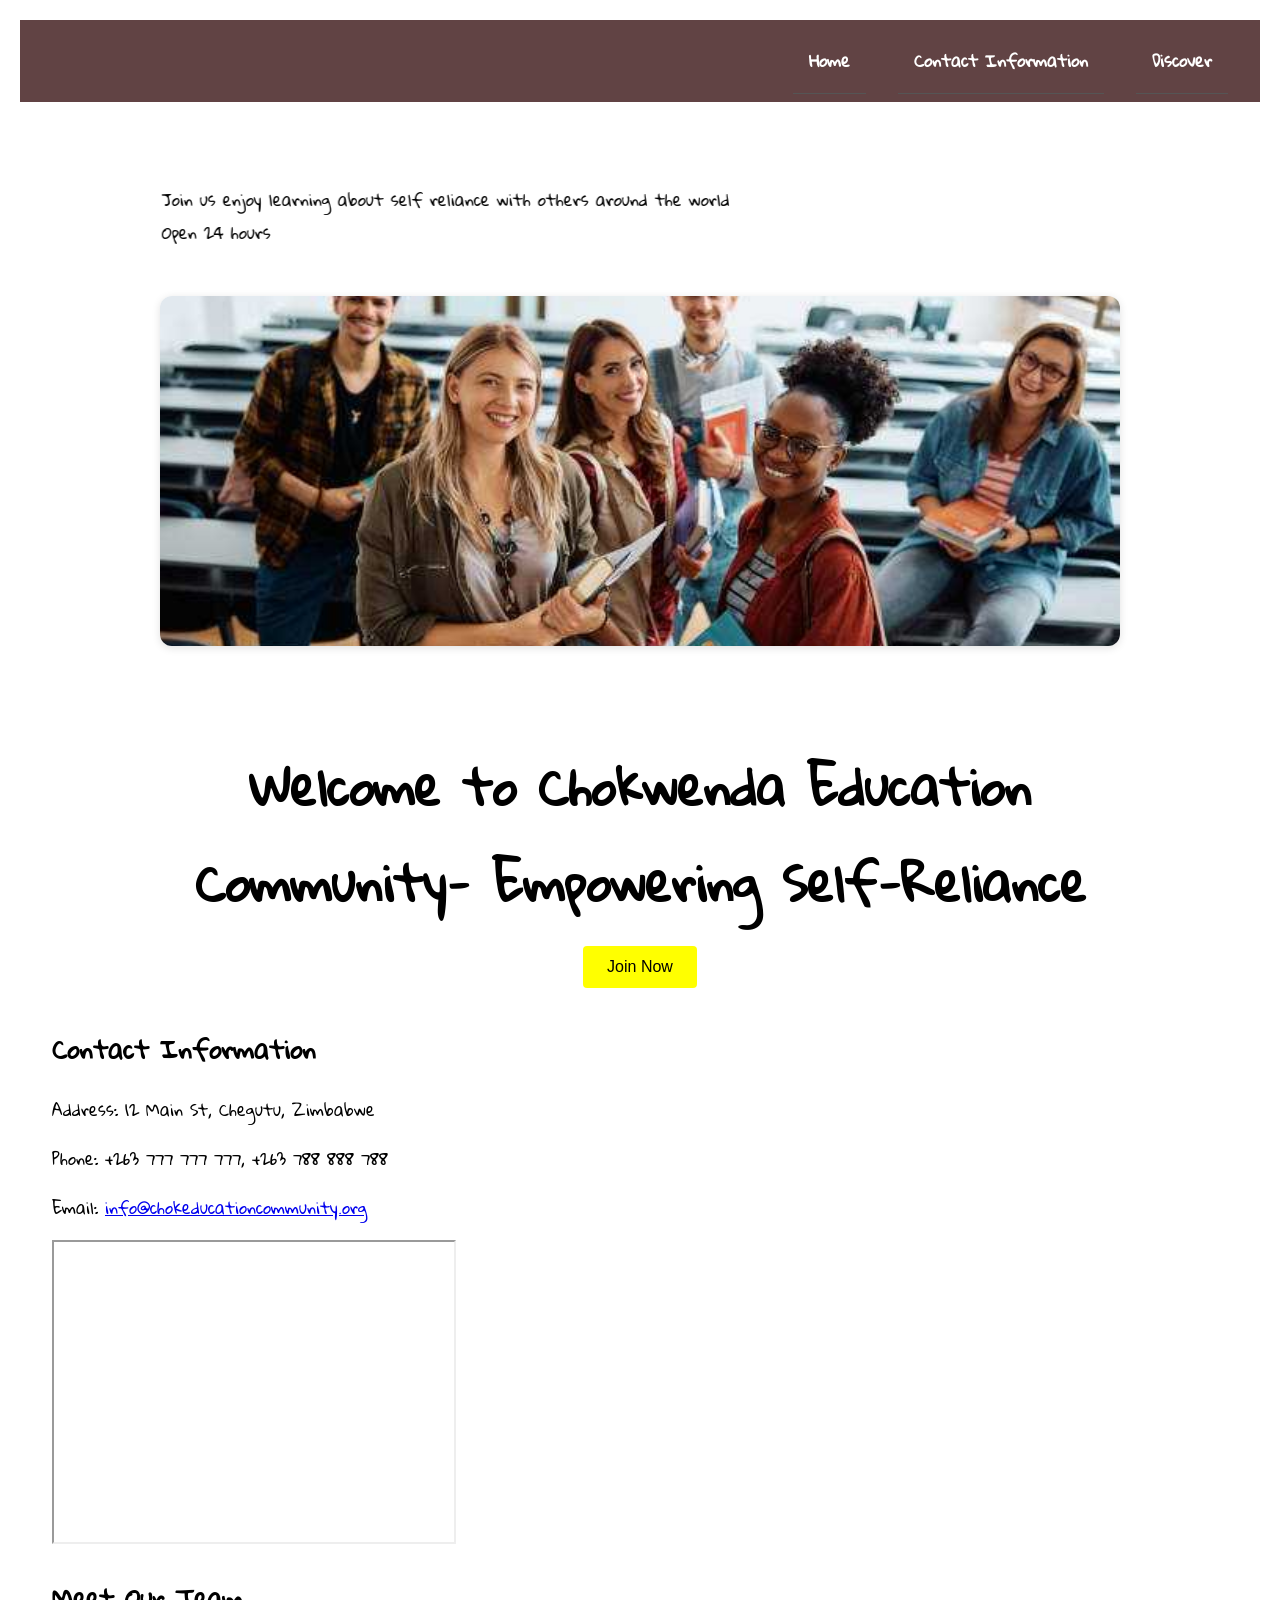
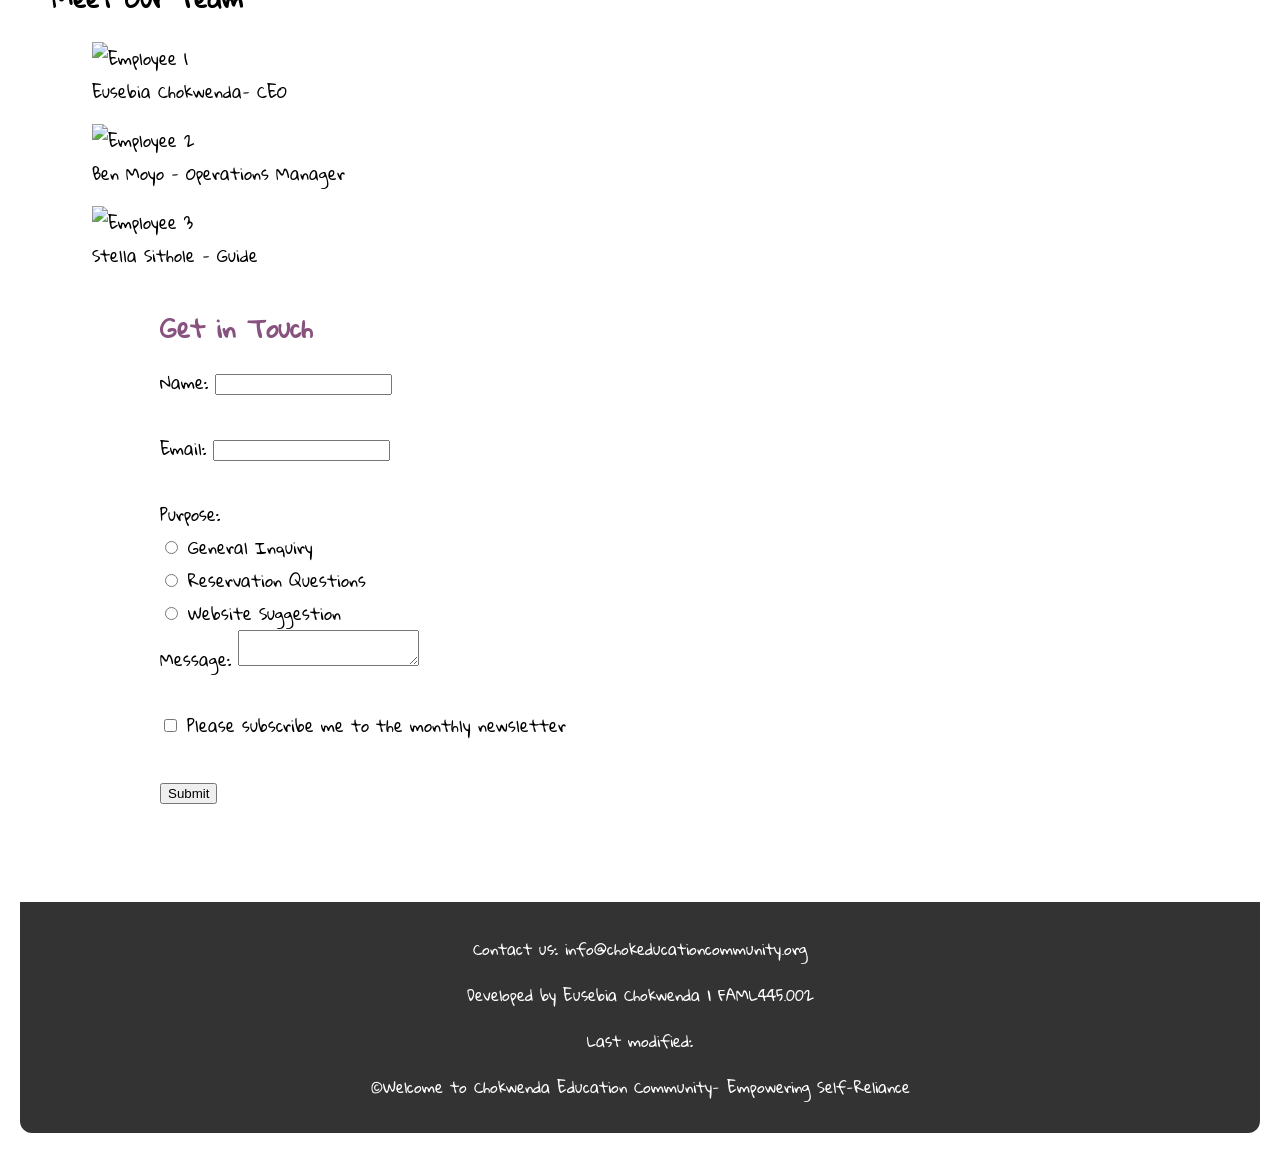
==== contact.html @ 305d24b1 "changes" ====
<!DOCTYPE html>
<html lang="en">
<head>
    <meta charset="UTF-8">
    <meta name="viewport" content="width=device-width, initial-scale=1.0">
    <title>Home Page for Chokwenda Education Community- Empowering Self-Reliance</title>
    <meta name="description" content="Chokwenda Education Community- Empowering Self-Reliance">
    <meta name="author" content="Anisa Chokwenda">
    <link rel="icon" type="image/x-icon" href="images/favicon.ico">
    <link rel="preconnect" href="https://fonts.googleapis.com">
    <link rel="preconnect" href="https://fonts.gstatic.com" crossorigin>
    <link href="https://fonts.googleapis.com/css2?family=Gloria+Hallelujah&family=Ancizar+Serif&display=swap" rel="stylesheet">
    <link rel="stylesheet" href="styles/site.css">
</head>
<body>

    <header>
        <nav id="main-nav">
        <button id="menu-toggle" aria-label="Toggle navigation" aria-expanded="false">&#9776;</button>
        <ul id="menu-list">
            <li><a href="index.html">Home</a></li>
            <li><a href="contact.html">Contact Information</a></li>
            <li><a href="discover.html">Discover</a></li>
        </ul>
    </nav>
    </header>
    <main>
        <marquee behavior="alternate" direction="right"><br>Join us enjoy learning about self reliance with others around the world<br>Open 24 hours</marquee>
        <section class="hero">
            <img src="images/hero.jpg" alt="Hero Image">
        </section>
        <section class="hero">
            <h1>Welcome to Chokwenda Education Community- Empowering Self-Reliance</h1>
            <a href="join.html">
                <button> Join Now</button>
            </a>
        </section>

        <div class="contact-info">
            <h2>Contact Information</h2>
            <p>Address: 12 Main St, Chegutu, Zimbabwe</p>
            <p>Phone: +263 777 777 777, +263 788 888 788</p>
            <p>Email: <a href=" info@chokeducationcommunity.org"> info@chokeducationcommunity.org</a></p>
            <iframe
                src="https://www.google.com/maps/embed?pb=!1m14!1m12!1m3!1d30332.43452773173!2d30143757566401952!3d-18138361382303408!2m3!1f0!2f0!3f0!3m2!1i1024!2i768!4f13.1!5e0!3m2!1sen!2szw!4v1749063794457!5m2!1sen!2szw"
                width="400" height="300" allowfullscreen="" loading="lazy" referrerpolicy="no-referrer-when-downgrade"
                class="map-iframe"></iframe>
        </div>
        <div class="employee-profiles">
            <h2>Meet Our Team</h2>
            <figure>
                <img src="images/employee1.jpg" alt="Employee 1">
                <figcaption>Eusebia Chokwenda- CEO</figcaption>
            </figure>
            <figure>
                <img src="images/employee2.jpg" alt="Employee 2">
                <figcaption>Ben Moyo - Operations Manager</figcaption>
            </figure>
            <figure>
                <img src="images/employee3.jpg" alt="Employee 3">
                <figcaption>Stella Sithole - Guide</figcaption>
            </figure>
        </div>
        <section class="contact-form">
            <h2>Get in Touch</h2>
            <form>
                <label for="name">Name:</label>
                <input type="text" id="name" name="name"><br><br>
                <label for="email">Email:</label>
                <input type="email" id="email" name="email"><br><br>
                <label>Purpose:</label>
                <div class="radio-options">
                    <div>
                        <input type="radio" id="general" name="purpose" value="general" required>
                        <label for="general">General Inquiry</label>
                    </div>
                    <div>
                        <input type="radio" id="reservation" name="purpose" value="reservation" required>
                        <label for="reservation">Reservation Questions</label>
                    </div>
                    <div>
                        <input type="radio" id="suggestion" name="purpose" value="suggestion" required>
                        <label for="suggestion">Website Suggestion</label>
                    </div>
                </div>
                <label for="message">Message:</label>
                <textarea id="message" name="message"></textarea><br><br>
                <input type="checkbox" id="newsletter" name="newsletter">
                <label for="newsletter">Please subscribe me to the monthly newsletter</label><br><br>
                <button type="submit">Submit</button>
            </form>
        </section>

    </main>

    <footer>
        <p>Contact us: <ahref="info@chokeducationcommunity.org"></a>info@chokeducationcommunity.org</a></p>
        <p>Developed by Eusebia Chokwenda | FAML445.002</p>
        <p>Last modified: <spanid="last-modified"></span></p>
        <p>&copy;<spanid="copyright-year"></span>Welcome to Chokwenda Education Community- Empowering Self-Reliance</p>
    </footer>

    <script src="scripts/project.js"></script>
</body>
</html>
---- styles/site.css ----
:root {
    --primary-color: #B1DDF1;
    
    --secondary_color: #9F87AF;
    
    --accent1-color: #614344;
    
    --accent2-color: #88527F;
    
    --heading-font: "Gloria Hallelujah", sans-serif;
    --body-font: "Ancizar Serif", serif;
}

body {
    font-family: "Gloria Hallelujah", sans-serif;
    margin: 0;
    padding: 0;
    margin: 20px;
    background-color: white;

}

/* -------------------------------------------------
   Header & navigation
   ------------------------------------------------- */
header {
  background: var(--accent1-color);
  color: black;
}

nav ul {
  list-style: none;
  display: flex;
  justify-content: center;
  gap: 2rem;
  padding: 0.5rem 0;
}

nav a {
  color: #fff;
  text-decoration: none;
  font-weight: 600;
}

nav a:hover {
  text-decoration: underline;
}

/* -------------------------------------------------
   Hero section
   ------------------------------------------------- */
.hero {
  color: black;
  text-align: center;
  padding: 4rem 1rem;
}

.hero h1 {
  font-size: 2rem;
  margin-bottom: 1rem;
}

/* Button uses accent colour */
.hero button {
  background: yellow;
  border: none;
  padding: 0.75rem 1.5rem;
  font-size: 1rem;
  cursor: pointer;
  border-radius: 4px;
  color: black;
}
.hero button:hover {
  background: green;   /* slightly darker on hover */
}

/* -------------------------------------------------
   Content sections
   ------------------------------------------------- */
section {
  max-width: 960px;
  margin: 2rem auto;
  padding: 0 1rem;
}

/* Section titles – primary colour */
section h2 {
  color: black;
  font-size: 1.5rem;
  margin-bottom: 0.75rem;
}

/* Paragraphs & list items – body font */
section p,
section li {
  margin-bottom: 0.75rem;
}

/* Links inside content – accent colour */
section a {
  color: darkblue;
  text-decoration: underline;
}
section a:hover {
  opacity: 0.85;
}

/* -------------------------------------------------
   Wireframe links (stacked on mobile, inline on desktop)
   ------------------------------------------------- */
#wireframe p {
  margin-bottom: 0.5rem;
}

/* -------------------------------------------------
   Footer
   ------------------------------------------------- */
footer {
  margin-top: auto;
  background: #333;
  color: #fff;
  text-align: center;
  padding: 1rem;
  font-size: 0.9rem;
}
footer a {
  color: var(--accent-color);
}

/* -------------------------------------------------
   Responsive tweaks
   ------------------------------------------------- */
@media (max-width: 768px) {
  /* Mobile navigation – vertical */
  nav ul {
    flex-direction: column;
    gap: 0.5rem;
  }
}

@media (min-width: 769px) {
  /* Desktop navigation – right aligned */
  nav ul {
    justify-content: flex-end;
    padding-right: 2rem;
  }

  /* Hero gets larger padding & heading */
  .hero {
    padding: 5px;
  }
  .hero h1 {
    font-size: 3rem;
  }

  /* Two‑column layout for purpose & scenarios */
  #site-purpose,
  #scenarios {
    display: flex;
    gap: 2rem;
  }
  #site-purpose > p,
  #scenarios > ul {
    flex: 1;
  }

  /* Wireframe links side‑by‑side */
  #wireframe p {
    display: inline-block;
    margin-right: 1.5rem;
  }
}

main {
    padding: 2em;
    max-width: 1200px;
    margin: 0 auto;
}

.hero {
    position: relative;
    text-align: center;
    margin-bottom: 2em;
}

.hero img {
    width: 100%;
    max-height: 350px;
    object-fit: cover;
    border-radius: 12px;
    box-shadow: 0 2px 8px rgba(0,0,0,0.12);
}

.home-info-container{
    display: flex;
    justify-content: space-between;
    align-items: flex-start;
}

.home-events, .current-weather, .weather-forecast {
    flex: 1;
    margin: 10px;
    padding: 10px;
    border: 1px solid #ddd;
    background-color: #f9f9f9;
}

.home-events h2, .current-weather h2, .weather-forecast h2{
    margin-top: 0;
}

.call-to-action {
    position: absolute;
    bottom: 20px;
    left: 50%;
    transform: translateX(-50%);
    background: var(--secondary-color);
    padding: 0.8em 2em;
    border-radius: 20px;
    box-shadow: 0 2px 8px rgba(0,0,0,0.10);
}

.call-to-action a {
    color: black;
    text-decoration: none;
    font-size: 1.2em;
    font-weight: bold;
}

section {
    margin-bottom: 2em;
}

section h2 {
    color: var(--accent2-color);
    font-family: var(--heading-font);
    margin-bottom: 0.6em;
}

/* Weather */
.weather #weather-data {
    background-color: #fff;
    border: 1px solid #ddd;
    padding: 1em;
    border-radius: 8px;
    box-shadow: 0 1px 4px rgba(0,0,0,0.07);
}

/* Spotlights */
.spotlights {
    display: flex;
    flex-direction: column;
    gap: 1em;
}

#spotlights-container {
    display: flex;
    gap: 1em;
    flex-wrap: wrap;
}

.spotlight-card {
    background-color: lavender;
    border: 1px solid var(--accent1-color);
    border-radius: 8px;
    padding: 1em;
    flex: 1 1 200px;
    min-width: 200px;
    box-shadow: 0 1px 4px rgba(0,0,0,0.05);
    text-align: center;
}

.spotlight-card img {
    width: 50px;
    height: 50px;
    object-fit: contain;
    margin-bottom: 0.5em;
}

/* Members Grid/List */
#members-container {
    margin-top: 1em;
}

.grid-view {
    display: grid;
    grid-template-columns: repeat(3, 1fr);
    gap: 1em;
}

.list-view {
    display: block;
}

.member-card {
    background-color: #fff;
    padding: 1em;
    border-radius: 8px;
    border: 1px solid #ddd;
    margin-bottom: 1em;
    display: flex;
    flex-direction: column;
    align-items: center;
    box-shadow: 0 1px 4px rgba(0,0,0,0.07);

}

.member-card img {
    width: 60px;
    height: 100px;
    object-fit: contain;
    margin-bottom: 0.5em;
}

.member-card h3 {
    margin: 0.2em 0 0.4em;
    color: var(--accent1-color);
}

.member-card a {
    color: var(--accent2-color);
}

/* Events Section */
.events {
    background: #fff;
    padding: 1em;
    border-radius: 8px;
    border: 1px solid #ddd;
    box-shadow: 0 1px 4px rgba(0,0,0,0.07);
}

/* Footer */
footer {
    background-color: #333;
    color: white;
    padding: 1em;
    text-align: center;
    font-size: 0.95em;
    margin-top: 2em;
    border-radius: 0 0 12px 12px;
}

footer a {
    color: yellow;
    text-decoration: underline;
}

.membership-level{
    animation: pulse 2s infinite;
}

@keyframes pulse {
    0% {
        transform: scale(1);
    }
    50% {
        transform: scale(1.05);
    }
    100% {
        transform: scale(1);
    }
}

.thank-you-info {
    background-color: #f7f7f7;
    padding: 20px;
    border: 1px solid #ddd;
    border-radius: 10px;
    box-shadow: 0 0 10px rgba(0, 0, 0, 0.1);
    display: flex;
    flex-direction: column;
    align-items: center;
    max-width: 600px;
    margin: auto;
}
.thank-you-info h2{
    text-align: center;
    margin-bottom: 1.5em;
}
#join-form {
    display: flex;
    flex-direction: column;
    width: 100%;
}

#join-form button{
    align-self: center;
    border: none;
    cursor: pointer;
    font-weight: bold;
    margin-top: 1em;
    background-color: green;
    color: white;
}

#join-form button:hover {
    background-color: green;
}
#user-info {
    list-style: none;
    padding: 0;
    margin: 0;
}

#user-info li {
    margin-bottom: 10px;
}

#user-info li strong {
    font-weight: bold;
}

/* Membership cards with animation */
.membership-card {
    display: flex;
    flex-wrap: wrap;
    gap: 1em;
    margin-top: 2em;
    justify-content: center;
}
.membership-card {
    background-color: #f0f0f0;
    border: 1px solid #ddd;
    border-radius: 8px;
    padding: 1em;
    width: 200px;
    text-align: center;
    box-shadow: 0 2px 4px rgba(0,0,0,0.1);
    opacity: 0;
    transform: translateY(20px);
    animation: fadeInUp 0.6s forwards;
}

/* Animation for cards */
.animate-card {
    opacity: 0;
    transform: translateY(20px);
    animation: fadeInUp 0.6s forwards;
}

/* Delayed animations */
.animate-card:nth-child(1) { animation-delay: 0.1s; }
.animate-card:nth-child(2) { animation-delay: 0.2s; }
.animate-card:nth-child(3) { animation-delay: 0.3s; }
.animate-card:nth-child(4) { animation-delay: 0.4s; }

@keyframes fadeInUp {
    to {
        opacity: 1;
        transform: translateY(0);
    }
}
.grid-container {
    display: grid;
    grid-template-areas:
        'card1'
        'card2'
        'card3'
        'card4'
        'card5'
        'card6'
        'card7'
        'card8';
    gap: 1rem;
    padding: 1rem;
}

@media (min-width: 641px) and (max-width: 1024px) {
    .grid-container {
        grid-template-areas:
            'card1 card2'
            'card3 card4'
            'card5 card6'
            'card7 card8';
        grid-template-columns: 1fr 1fr;
    }
}

@media (min-width: 1025px) {
    .grid-container {
        grid-template-areas:
            'card1 card2 card3 card4'
            'card5 card6 card7 card8';
        grid-template-columns: repeat(4, 1fr);
    }
}

.card {
    background-color: #f0f0f0;
    padding: 1rem;
    border: 1px solid #ddd;
}

.card h2 {
    margin-top: 0;
}

.card figure img {
    width: 150px;
    height: 100px;
    object-fit: cover;
    transition: transform 0.3s ease-in-out, box-shadow 0.3s ease-in-out;
}

@media (min-width: 641px) {
    .card figure img:hover {
        transform: scale(1.05);
        box-shadow: 0 0 10px rgba(0, 0, 0, 0.3);
    }
}

.modal {
    display: none;
    position: fixed;
    z-index: 1000;
    left: 0;
    top: 0;
    width: 100%;
    height: 100%;
    background-color: rgba(0,0,0,0.5);
}

.modal-content {
    background-color: white;
    margin: 10% auto;
    padding: 20px;
    border-radius: 8px;
    width: 80%;
    max-width: 500px;
    position: relative;
    animation: modalopen 0.3s;
}

@keyframes modalopen {
    from {opacity: 0; transform: translateY(-50px);}
    to {opacity: 1; transform: translateY(0);}
}

.close {
    color: #aaa;
    float: right;
    font-size: 28px;
    font-weight: bold;
    cursor: pointer;
    line-height: 1;
}

.close:hover {
    color: black;
}
/* Mobile Menu */
#menu-list {
    display: none;
    flex-direction: column;
    position: absolute;
    top: 60px;
    left: 0;
    width: 100%;
    background-color: #333;
    box-shadow: 0 2px 5px rgba(0,0,0,0.2);
    z-index: 100;
}

#menu-list.show {
    display: flex;
}

#menu-list li {
    width: 100%;
    text-align: center;
}

#menu-list a {
    display: block;
    padding: 1em;
    color: white;
    text-decoration: none;
    border-bottom: 1px solid #555;
}

#menu-list a:hover {
    background-color: #555;
}


@media (min-width: 540px) {
    #menu-list {
        display: flex !important;
        position: static;
        flex-direction: row;
        width: auto;
        background-color: transparent;
        box-shadow: none;
        margin-left: auto;
    }
    
    #menu-list li {
        width: auto;
        text-align: left;
        border-bottom: none;
    }
    
    #menu-toggle {
        display: none;
    }
}

@media (max-width: 540px) {
    body {
        display: flex;
        flex-direction: column;
        align-items: stretch;
    }
    main,
    .home-info-container,
    .spotlights,
    #spotlights-container,
    header,
    footer {
        width: 100%;
        max-width: 100%;
        margin: 0;
        padding: 0.5em;
        box-sizing: border-box;
    }
    .home-info-container {
        flex-direction: column;
        align-items: stretch;
    }
    .home-events,
    .current-weather,
    .weather-forecast {
        margin: 0 0 1em 0;
        width: 100%;
    }
    .spotlights,
    #spotlights-container {
        flex-direction: column;
        gap: 1em;
    }
    .grid-view {
        grid-template-columns: 1fr;
    }
}
@media (max-width: 1025px){
    #members-container{
        grid-template-columns: repeat(3, 1fr);
    }
}
@media (max-width: 768px){
    #members-container{
        grid-template-columns: repeat(2, 1fr);
    }
}
@media (max-width: 500px) {
    .grid-view {
        grid-template-columns: 1fr;
    }
    .spotlights, #spotlights-container {
        flex-direction: column;
    }
    #members-container{
        grid-template-columns: 1fr;
    }
}

#members-container img:hover{
    transform: scale(1.05);
        box-shadow: 0 0 10px rgba(0, 0, 0, 0.3);
    }

.marquee {
    overflow: hidden;
    white-space: nowrap;
    animation: marquee 10s linear infinite;
}

@keyframes marquee {
    0% {transform: translateX(100%);}
    100% {transform: translateX(-100%);}
}

/* Membership cards with animation */
.membership-cards {
    display: grid;
    grid-template-columns: 1fr;
    gap: 1em;
    margin-top: 2em;
    justify-content: center;
}

/* Desktop view - 2 columns */
@media (min-width: 768px) {
    .membership-cards {
        grid-template-columns: 1fr 1fr;
    }
}
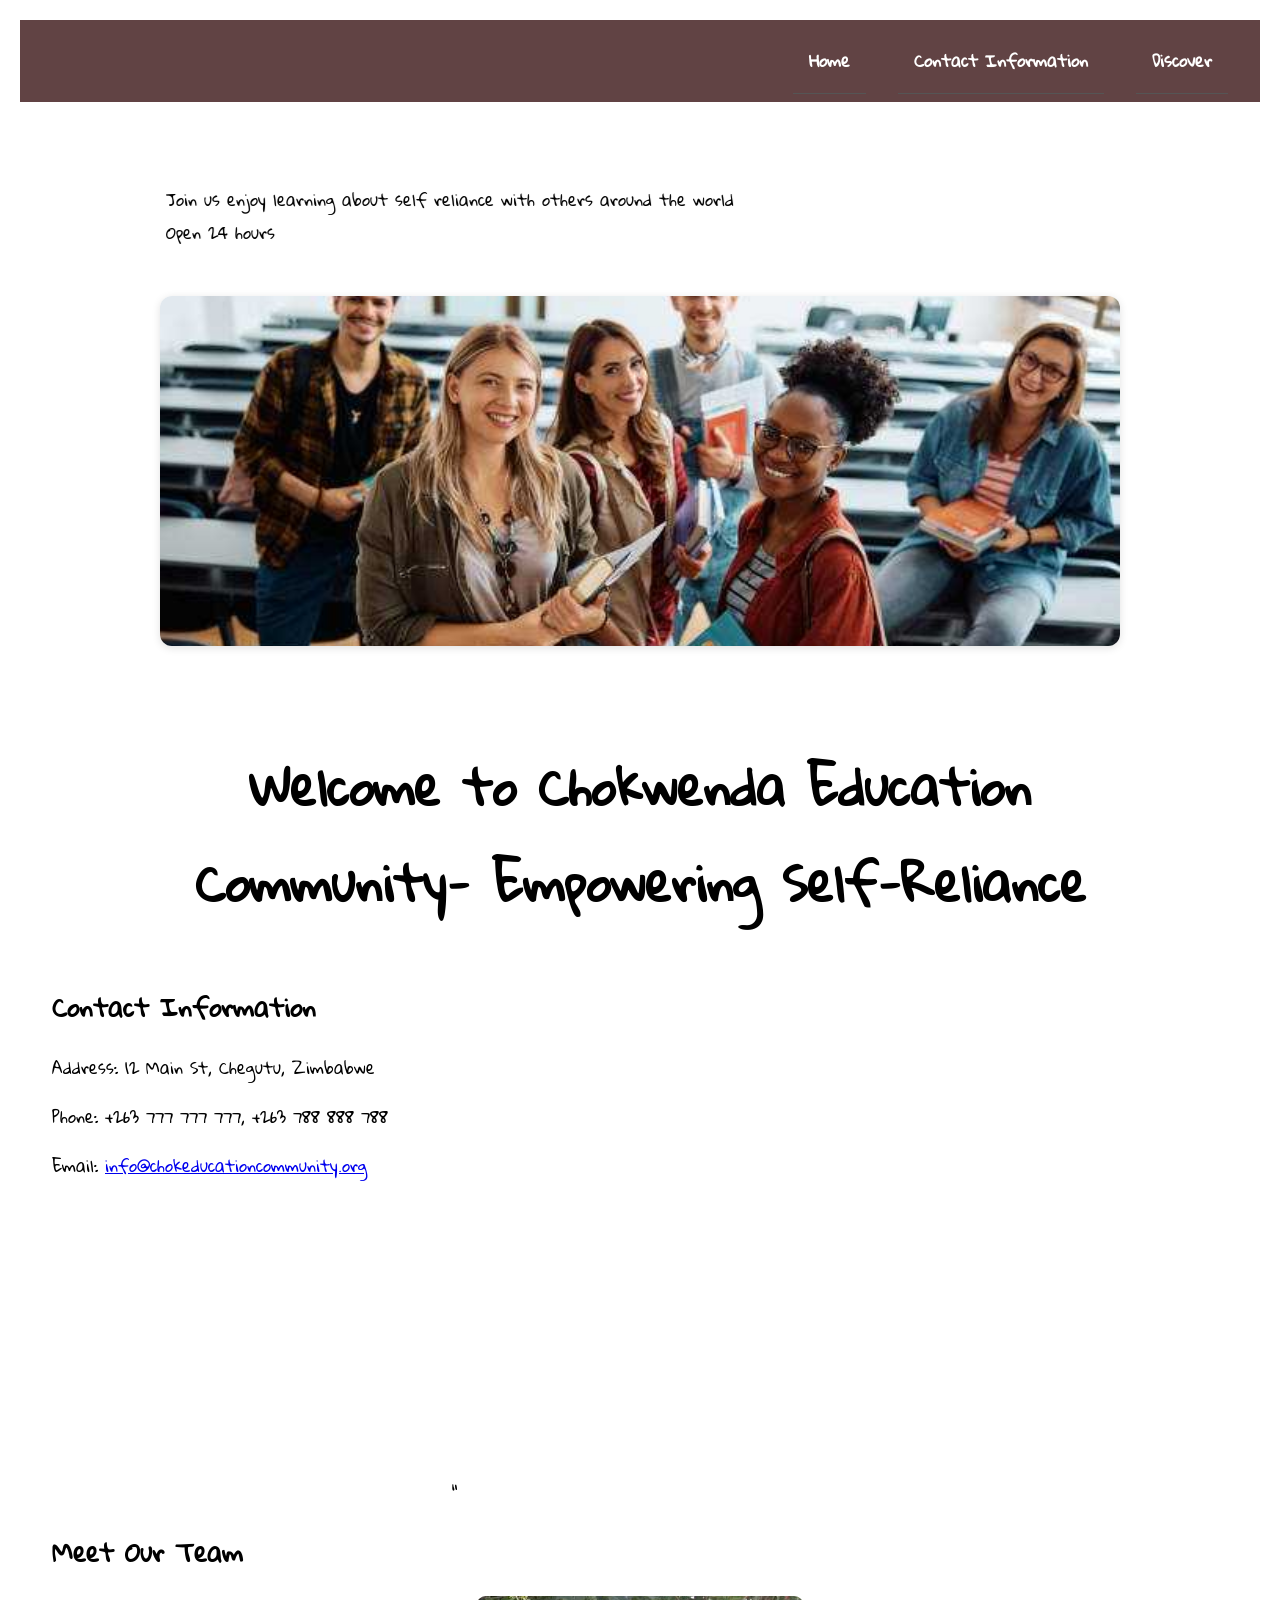
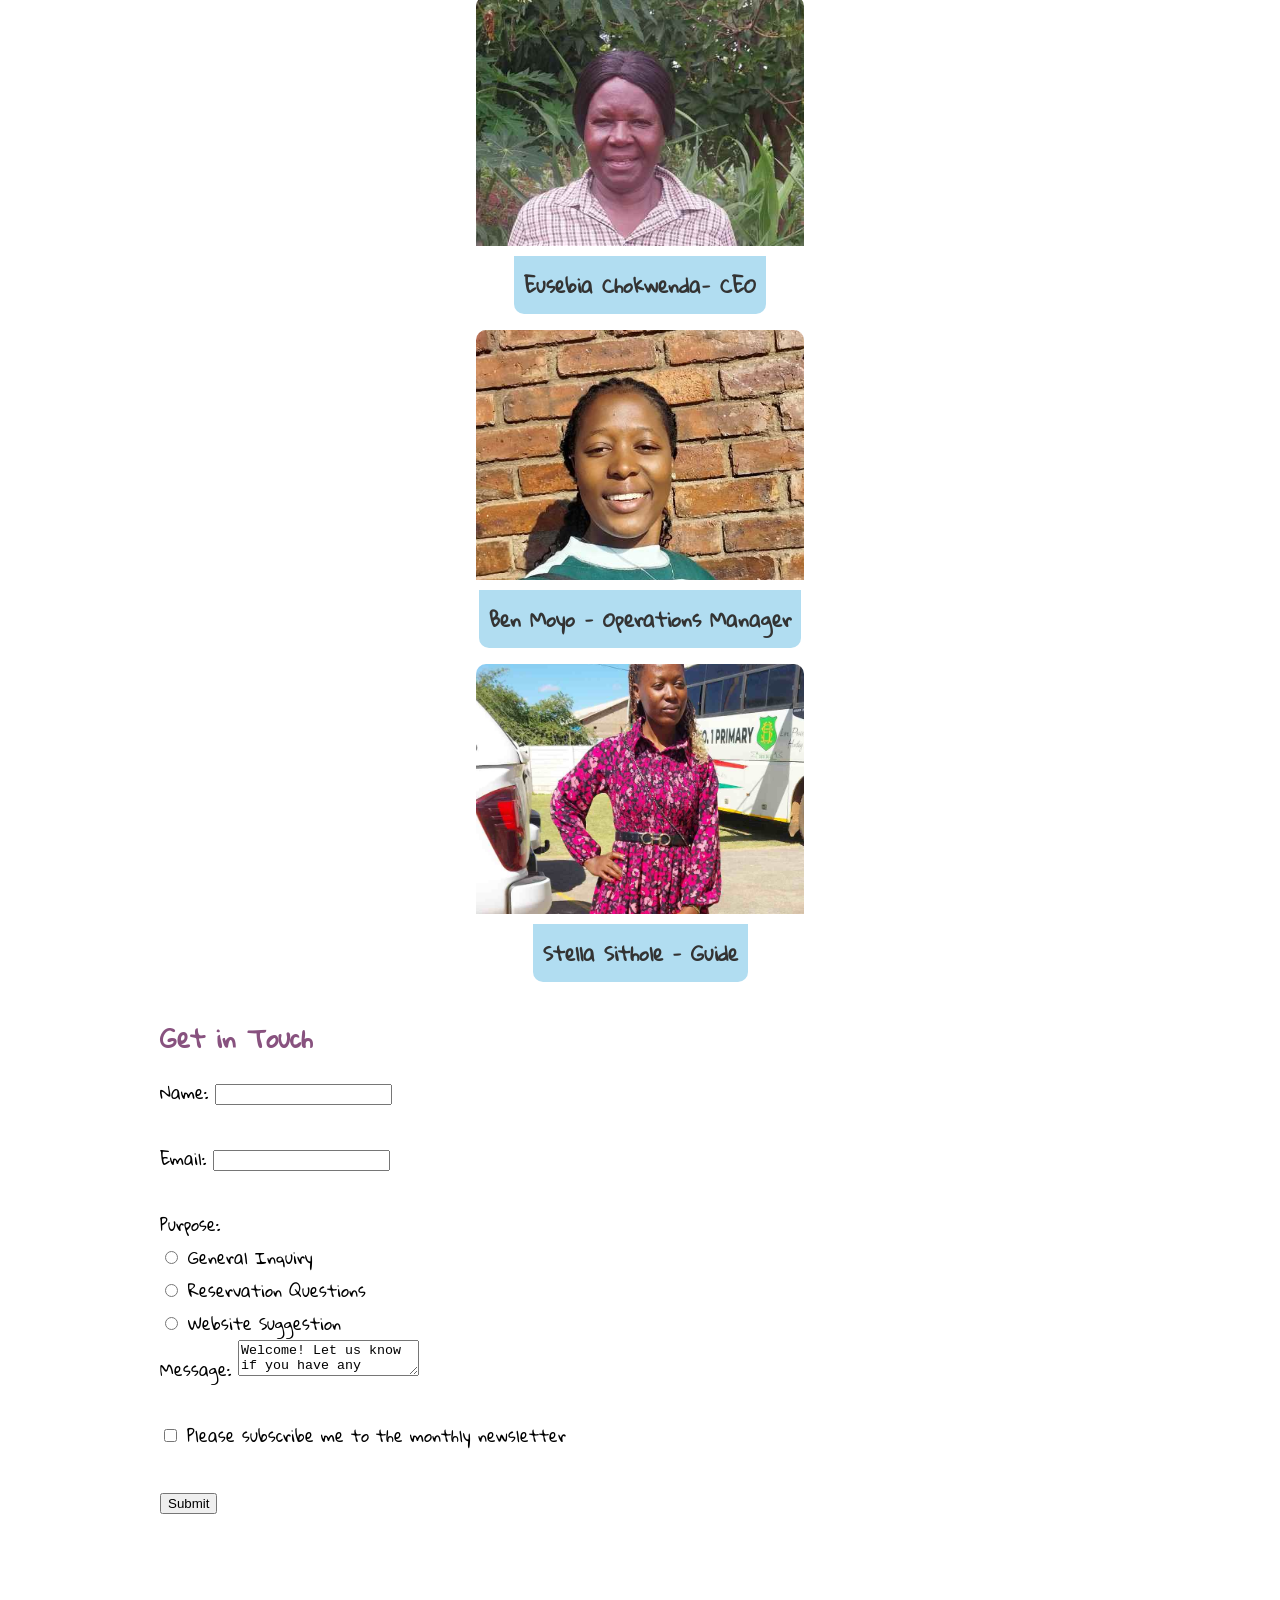
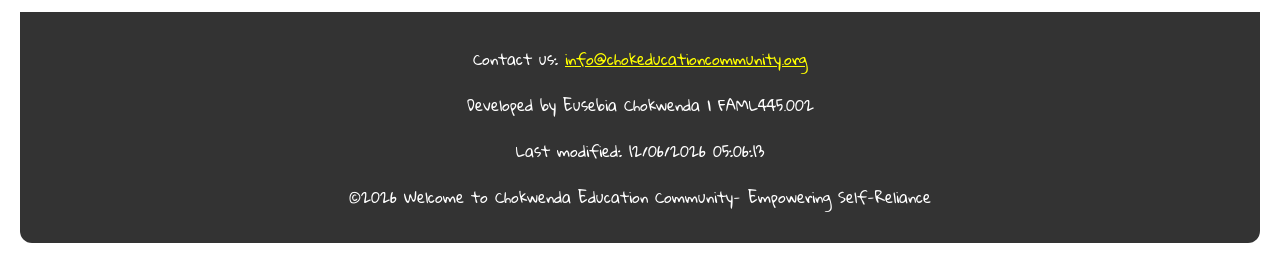
==== commit 3644b824: "changes" ====
--- a/contact.html
+++ b/contact.html
@@ -33,9 +33,6 @@
         </section>
         <section class="hero">
             <h1>Welcome to Chokwenda Education Community- Empowering Self-Reliance</h1>
-            <a href="join.html">
-                <button> Join Now</button>
-            </a>
         </section>
 
         <div class="contact-info">
@@ -43,10 +40,8 @@
             <p>Address: 12 Main St, Chegutu, Zimbabwe</p>
             <p>Phone: +263 777 777 777, +263 788 888 788</p>
             <p>Email: <a href=" info@chokeducationcommunity.org"> info@chokeducationcommunity.org</a></p>
-            <iframe
-                src="https://www.google.com/maps/embed?pb=!1m14!1m12!1m3!1d30332.43452773173!2d30143757566401952!3d-18138361382303408!2m3!1f0!2f0!3f0!3m2!1i1024!2i768!4f13.1!5e0!3m2!1sen!2szw!4v1749063794457!5m2!1sen!2szw"
-                width="400" height="300" allowfullscreen="" loading="lazy" referrerpolicy="no-referrer-when-downgrade"
-                class="map-iframe"></iframe>
+            <iframe src="https://www.google.com/maps/embed?pb=!1m18!1m12!1m3!1d3164.651132536027!2d30.145523952209412!3d-18.133628926594113!2m3!1f0!2f0!3f0!3m2!1i1024!2i768!4f13.1!3m3!1m2!1s0x1936b524bb647597%3A0x29c843f3b4cb0fba!2sChegutu!5e1!3m2!1sen!2szw!4v1775673263803!5m2!1sen!2szw" width="400" height="300" style="border:0;" allowfullscreen="" loading="lazy" referrerpolicy="no-referrer-when-downgrade"></iframe>"
+
         </div>
         <div class="employee-profiles">
             <h2>Meet Our Team</h2>
@@ -96,10 +91,16 @@
     </main>
 
     <footer>
-        <p>Contact us: <ahref="info@chokeducationcommunity.org"></a>info@chokeducationcommunity.org</a></p>
+        <p>
+            Contact us:
+            <a href="mailto:info@chokeducationcommunity.org">info@chokeducationcommunity.org</a>
+        </p>
         <p>Developed by Eusebia Chokwenda | FAML445.002</p>
-        <p>Last modified: <spanid="last-modified"></span></p>
-        <p>&copy;<spanid="copyright-year"></span>Welcome to Chokwenda Education Community- Empowering Self-Reliance</p>
+        <p>Last modified: <span id="last-modified"></span></p>
+        <p>
+            &copy;<span id="copyright-year"></span>
+            Welcome to Chokwenda Education Community- Empowering Self-Reliance
+        </p>
     </footer>
 
     <script src="scripts/project.js"></script>
--- a/styles/site.css
+++ b/styles/site.css
@@ -698,3 +698,28 @@
         grid-template-columns: 1fr 1fr;
     }
 }
+
+
+figure {
+    display: flex;
+    flex-direction: column;
+    align-items: center;
+}
+
+figure img {
+    width: 30%;
+    height: 250px;
+    object-fit: cover;
+    border-radius: 10px 10px 0 0;
+}
+
+figcaption {
+    font-size: 1.2rem;
+    font-weight: bold;
+    margin-top: 10px;
+    padding: 10px;
+    background-color: var(--primary-color);
+    color: #333;
+    border-radius: 0 0 10px 10px;
+
+}
